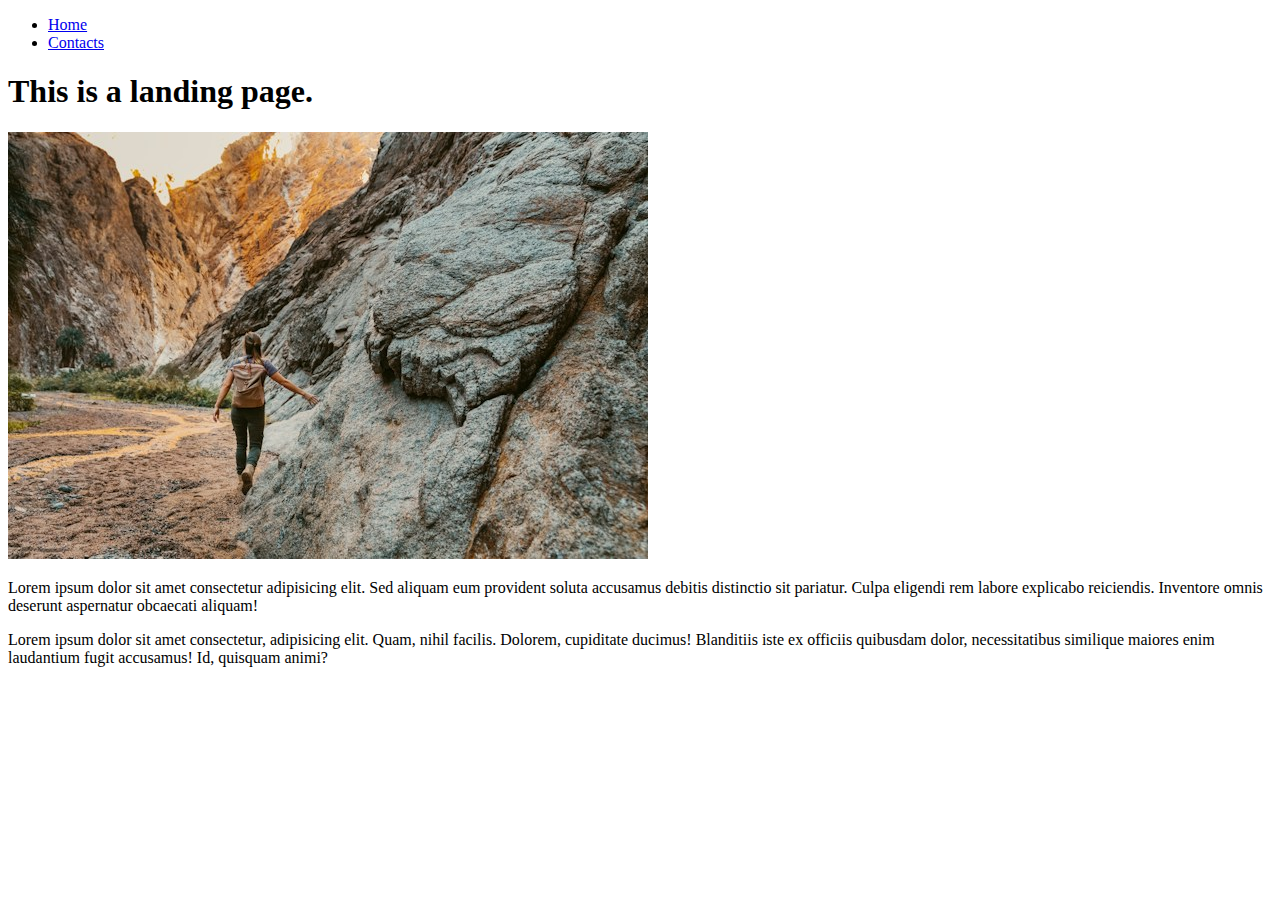
==== Task 2/index.html @ 6bf1e726 "Update" ====
<!DOCTYPE html>
<html lang="en">
  <head>
    <meta charset="UTF-8" />
    <meta name="viewport" content="width=device-width, initial-scale=1.0" />
    <title>Task 2</title>
    <link href="style.css" rel="styleshet" />
  </head>
  <body>
    <header>
      <nav>
        <ul>
          <li><a href="Home">Home</a></li>
          <li><a href="Contacts">Contacts</a></li>
        </ul>
      </nav>
    </header>
    <main>
      <section>
        <h1>This is a landing page.</h1>
        <img src="neom-nEDEGCXh6VU-unsplash.jpg" />
        <p>
          Lorem ipsum dolor sit amet consectetur adipisicing elit. Sed aliquam
          eum provident soluta accusamus debitis distinctio sit pariatur. Culpa
          eligendi rem labore explicabo reiciendis. Inventore omnis deserunt
          aspernatur obcaecati aliquam!
        </p>
        <p>
          Lorem ipsum dolor sit amet consectetur, adipisicing elit. Quam, nihil
          facilis. Dolorem, cupiditate ducimus! Blanditiis iste ex officiis
          quibusdam dolor, necessitatibus similique maiores enim laudantium
          fugit accusamus! Id, quisquam animi?
        </p>
      </section>
    </main>
  </body>
</html>
---- Task 2/style.css ----
body {
  background-color: bisque;
  font-family: "Lucida Sans", "Lucida Sans Regular", "Lucida Grande",
    "Lucida Sans Unicode", Geneva, Verdana, sans-serif;
  color: #333;
}
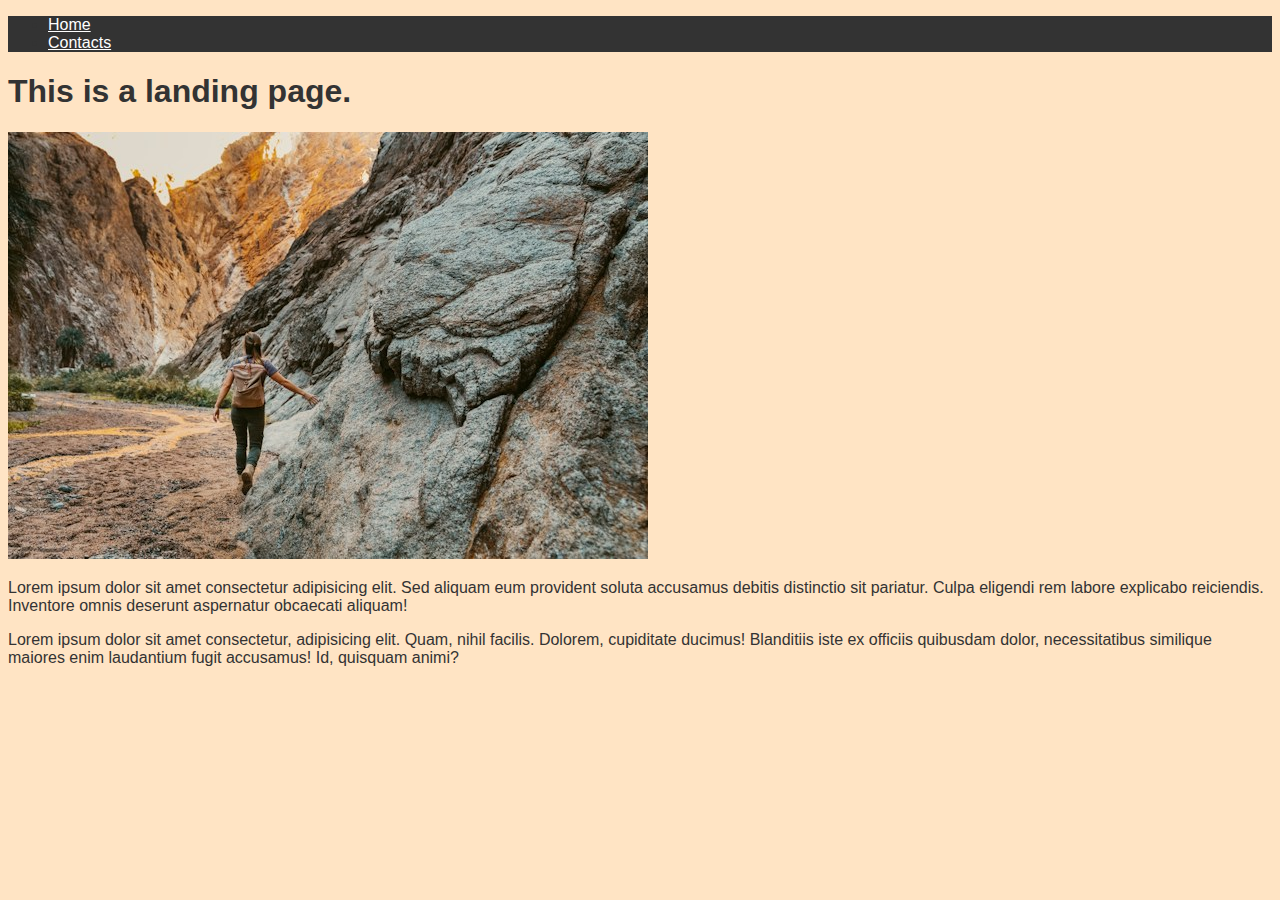
==== commit 6ee37ddc: "Done" ====
--- a/Task 2/index.html
+++ b/Task 2/index.html
@@ -4,7 +4,7 @@
     <meta charset="UTF-8" />
     <meta name="viewport" content="width=device-width, initial-scale=1.0" />
     <title>Task 2</title>
-    <link href="style.css" rel="styleshet" />
+    <link href="style.css" rel="stylesheet" />
   </head>
   <body>
     <header>
--- a/Task 2/style.css
+++ b/Task 2/style.css
@@ -4,3 +4,11 @@
     "Lucida Sans Unicode", Geneva, Verdana, sans-serif;
   color: #333;
 }
+
+header {
+  background: #333;
+}
+
+a {
+  color: white;
+}
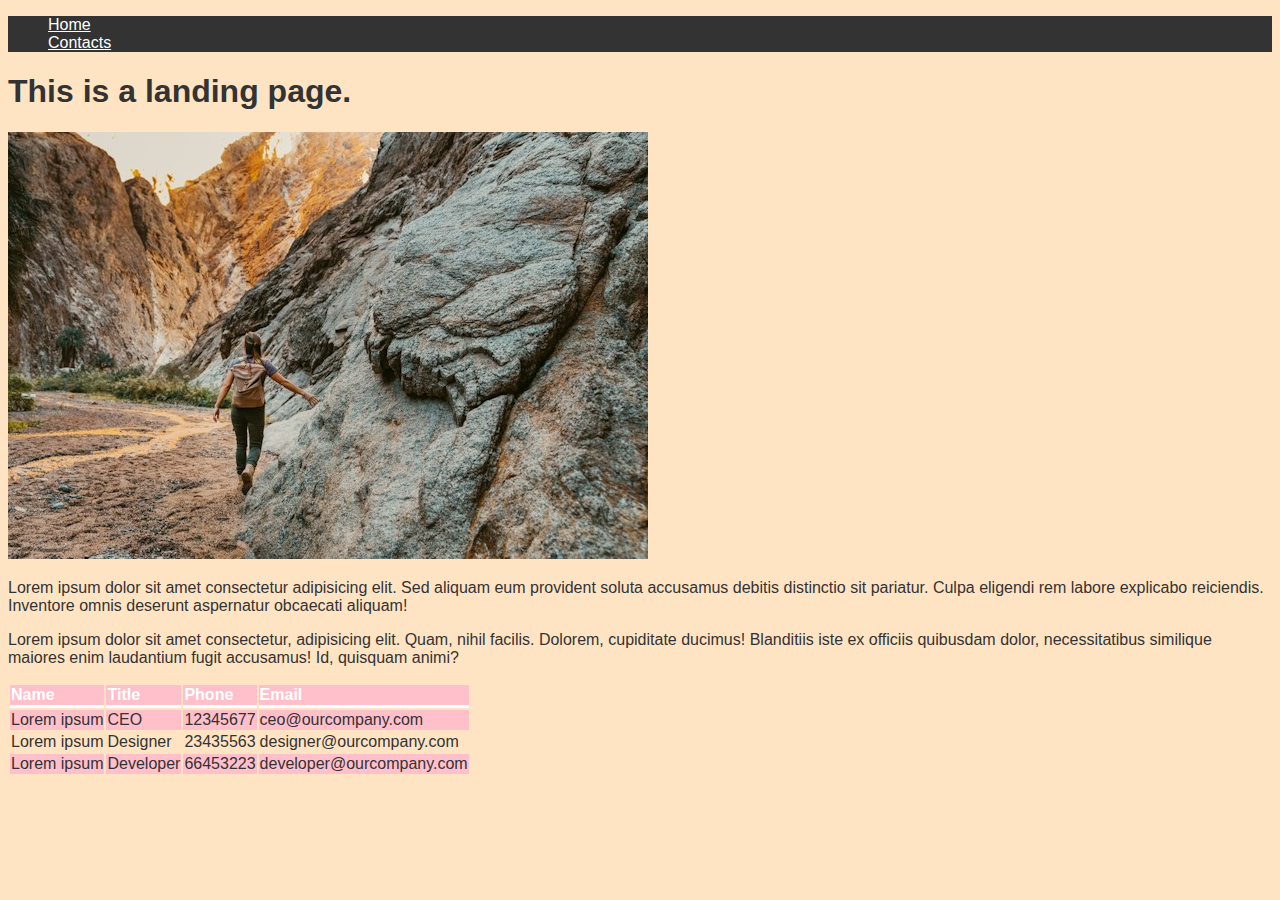
==== commit ba22042e: "git push" ====
--- a/Task 2/index.html
+++ b/Task 2/index.html
@@ -4,7 +4,7 @@
     <meta charset="UTF-8" />
     <meta name="viewport" content="width=device-width, initial-scale=1.0" />
     <title>Task 2</title>
-    <link href="style.css" rel="stylesheet" />
+    <link href="style.css" type="text/css" rel="stylesheet" />
   </head>
   <body>
     <header>
@@ -32,6 +32,36 @@
           fugit accusamus! Id, quisquam animi?
         </p>
       </section>
+      <section>
+        <table>
+          <thead>
+            <tr>
+              <th>Name</th>
+              <th>Title</th>
+              <th>Phone</th>
+              <th>Email</th>
+            </tr>
+          </thead>
+          <tr>
+            <td>Lorem ipsum</td>
+            <td>CEO</td>
+            <td>12345677</td>
+            <td>ceo@ourcompany.com</td>
+          </tr>
+          <tr class="odd">
+            <td>Lorem ipsum</td>
+            <td>Designer</td>
+            <td>23435563</td>
+            <td>designer@ourcompany.com</td>
+          </tr>
+          <tr>
+            <td>Lorem ipsum</td>
+            <td>Developer</td>
+            <td>66453223</td>
+            <td>developer@ourcompany.com</td>
+          </tr>
+        </table>
+      </section>
     </main>
   </body>
 </html>
--- a/Task 2/style.css
+++ b/Task 2/style.css
@@ -12,3 +12,28 @@
 a {
   color: white;
 }
+
+/* Table */
+
+th {
+  border-bottom: 3px solid white;
+}
+
+thead {
+  font-weight: bolder;
+  background-color: orange;
+  color: white;
+}
+
+td,
+th {
+  text-align: left;
+}
+
+.odd {
+  background-color: bisque;
+}
+
+tr {
+  background-color: pink;
+}
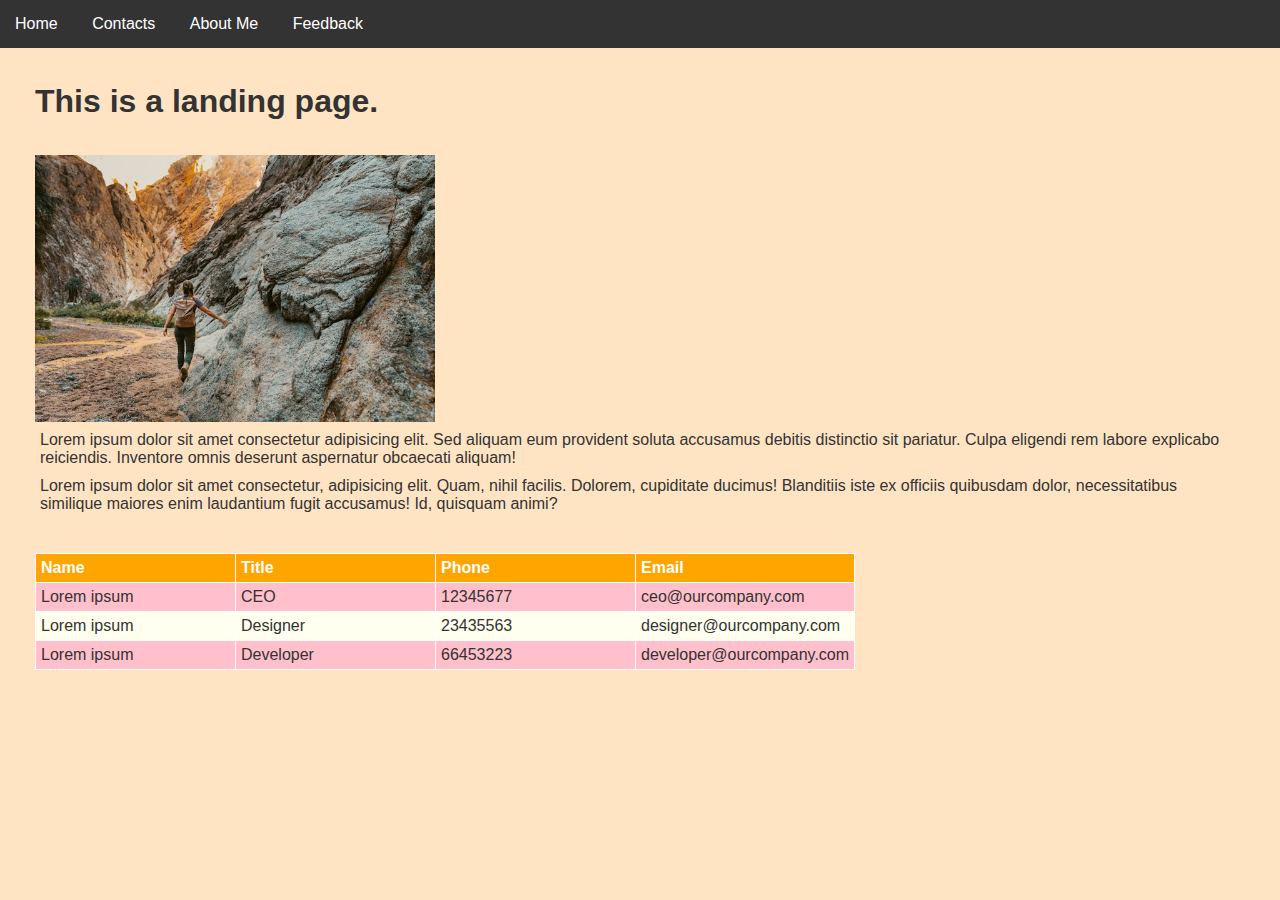
==== commit eefe43bd: "Done" ====
--- a/Task 2/index.html
+++ b/Task 2/index.html
@@ -12,6 +12,8 @@
         <ul>
           <li><a href="Home">Home</a></li>
           <li><a href="Contacts">Contacts</a></li>
+          <li><a href="About Me">About Me</a></li>
+          <li><a href="Feedback">Feedback</a></li>
         </ul>
       </nav>
     </header>
@@ -32,7 +34,7 @@
           fugit accusamus! Id, quisquam animi?
         </p>
       </section>
-      <section>
+      <section class="contact">
         <table>
           <thead>
             <tr>
@@ -42,7 +44,7 @@
               <th>Email</th>
             </tr>
           </thead>
-          <tr>
+          <tr class="even">
             <td>Lorem ipsum</td>
             <td>CEO</td>
             <td>12345677</td>
@@ -54,7 +56,7 @@
             <td>23435563</td>
             <td>designer@ourcompany.com</td>
           </tr>
-          <tr>
+          <tr class="even">
             <td>Lorem ipsum</td>
             <td>Developer</td>
             <td>66453223</td>
--- a/Task 2/style.css
+++ b/Task 2/style.css
@@ -1,3 +1,9 @@
+* {
+  margin: 0;
+  padding: 0;
+  box-sizing: border-box;
+}
+
 body {
   background-color: bisque;
   font-family: "Lucida Sans", "Lucida Sans Regular", "Lucida Grande",
@@ -5,15 +11,55 @@
   color: #333;
 }
 
+/* Header Area */
+
 header {
   background: #333;
 }
 
-a {
+nav ul {
+  list-style-type: none;
+}
+
+header li {
+  display: inline-block;
   color: white;
 }
 
+ul li a {
+  margin: 15px;
+  color: white;
+  text-decoration: none;
+  display: block;
+}
+
+/* Main area*/
+
+section {
+  padding: 35px;
+}
+
+h1 {
+  margin-bottom: 35px;
+}
+
+p {
+  padding: 5px;
+}
+
+img {
+  max-width: 400px;
+}
+
+.contact {
+  padding-top: 0;
+}
+
 /* Table */
+
+table {
+  border-collapse: collapse;
+}
 
 th {
   border-bottom: 3px solid white;
@@ -28,12 +74,15 @@
 td,
 th {
   text-align: left;
+  width: 200px;
+  border: 1px solid white;
+  padding: 5px;
 }
 
 .odd {
-  background-color: bisque;
+  background-color: ivory;
 }
 
-tr {
+.even {
   background-color: pink;
 }
